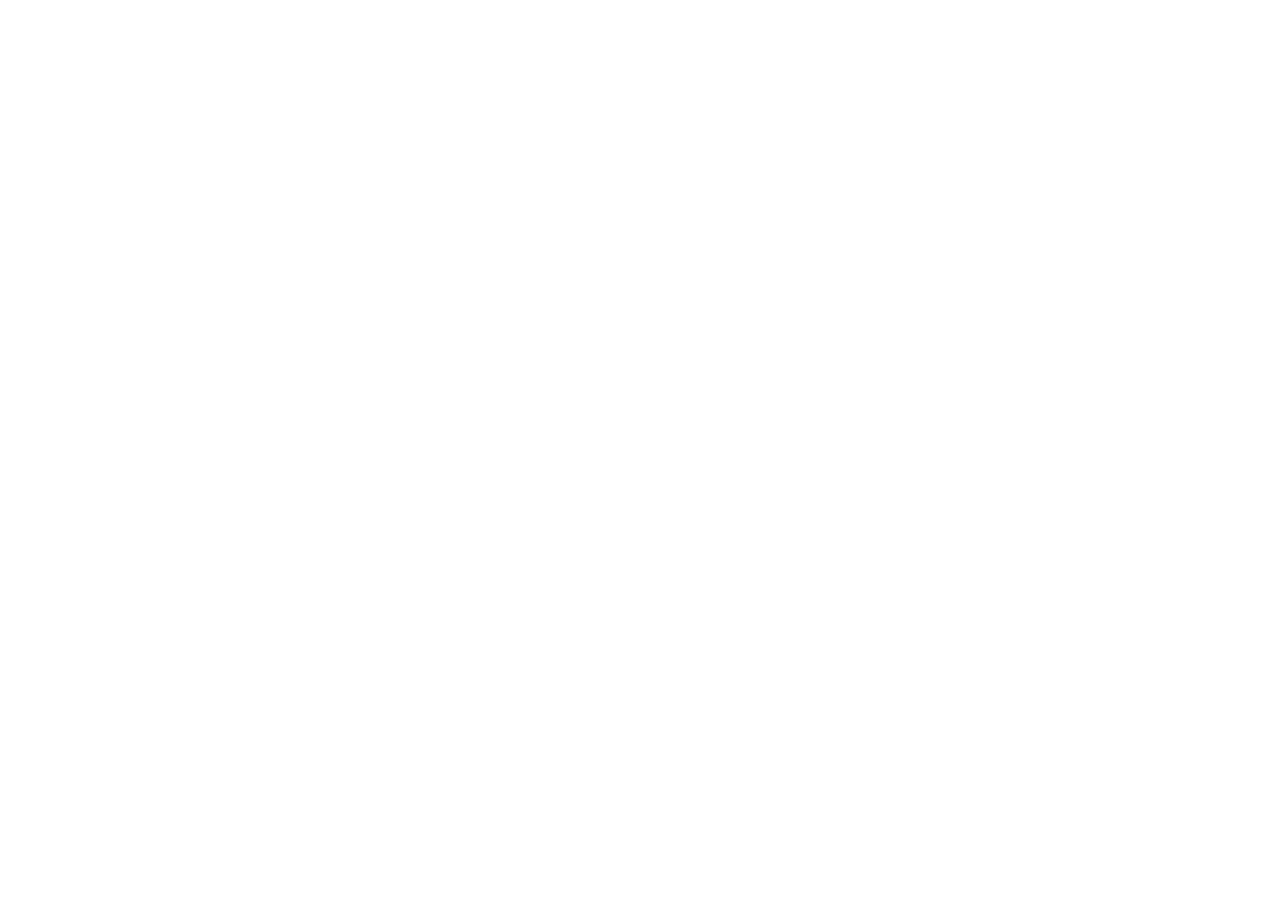
==== index.html @ 9dd2c801 "fix html" ====
<!DOCTYPE html>
<html lang="en">
<head>
    
    <title>Document</title>
</head>
<body>
    
   <main>
       
       <div id="content"></div>
       
       
    </main>
       
       <script src="js/app.js"></script>
    </body>
</html>
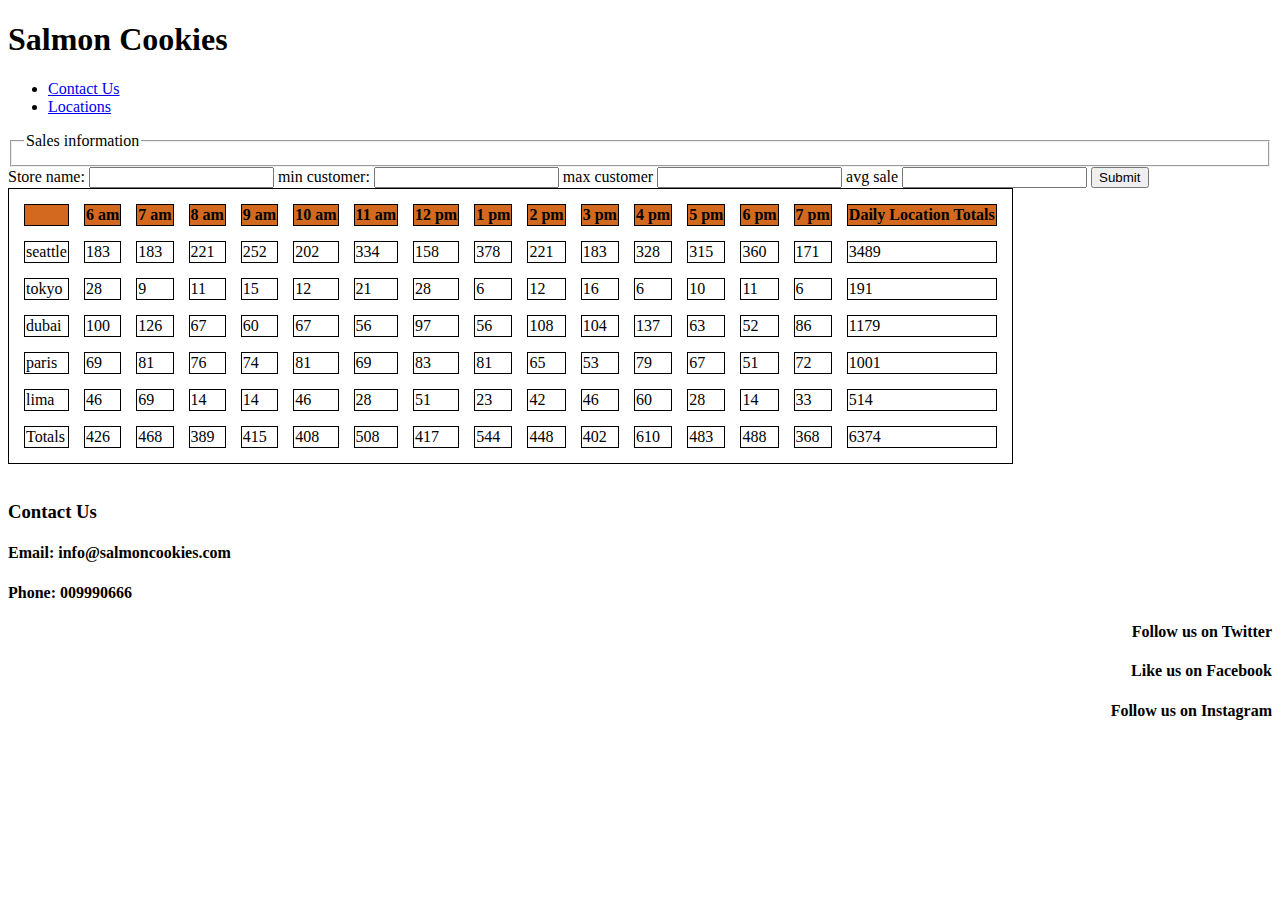
==== commit 8f97c9ca: "add locations and conacts" ====
--- a/index.html
+++ b/index.html
@@ -1,18 +1,77 @@
 <!DOCTYPE html>
 <html lang="en">
 <head>
-    
+    <link rel="stylesheet" href="style.css">
     <title>Document</title>
 </head>
 <body>
-    
+    <div id="topBar">
+        <nav>
+            <h1>Salmon Cookies</a></h1>
+          </nav>
+        <nav>
+          <ul>
+            
+            <li><a href="contact.html">Contact Us</a></li>
+            
+            <li> <a href="locations.html">Locations</a></li>
+            
+          </ul>
+        </nav>
+      </div>
+    <form id="cookiesForm">
+
+        <fieldset>
+            <legend style="font-family: cursive;">Sales information</legend>
+            
+
+        </fieldset>
+
+        <label>Store name: </label>
+                <input type ="text" name="location">
+                <label>min customer: </label>
+                <input type="text" name="min">
+                <label>max customer</label>
+                <input type="text" name="max">
+                <label>avg sale</label>
+                <input type="text" name="avgSales">
+                
+
+
+               
+
+
+                <button type="submit">Submit</button>
+
+    </form>
+
+
+
+
+
+
+
+
+
    <main>
        
-       <div id="content"></div>
+       <div id="content-area"></div>
        
+       <img src="https://upload.wikimedia.org/wikipedia/commons/3/38/Salmo_salar_GLERL_1.jpg" alt="">
        
     </main>
-       
+   <footer>
+    <div style="text-align: left;">
+        <h3>Contact Us<h3>
+        <h4>Email: info@salmoncookies.com</h4>
+        <h4>Phone: 009990666</h4>
+      </div>
+      <div style="text-align: right;">
+        <h4>Follow us on Twitter</h4>
+        <h4>Like us on Facebook</h4>
+        <h4>Follow us on Instagram</h4>
+      </div>
+   </footer>
        <script src="js/app.js"></script>
     </body>
 </html>--- a/style.css
+++ b/style.css
@@ -0,0 +1,13 @@
+table ,td, tr ,th{
+    border: 1px solid black;
+    font-family: cursive;
+}
+
+label{
+    font-family: cursive;
+}
+
+th{
+    background-color: chocolate;;
+}
+
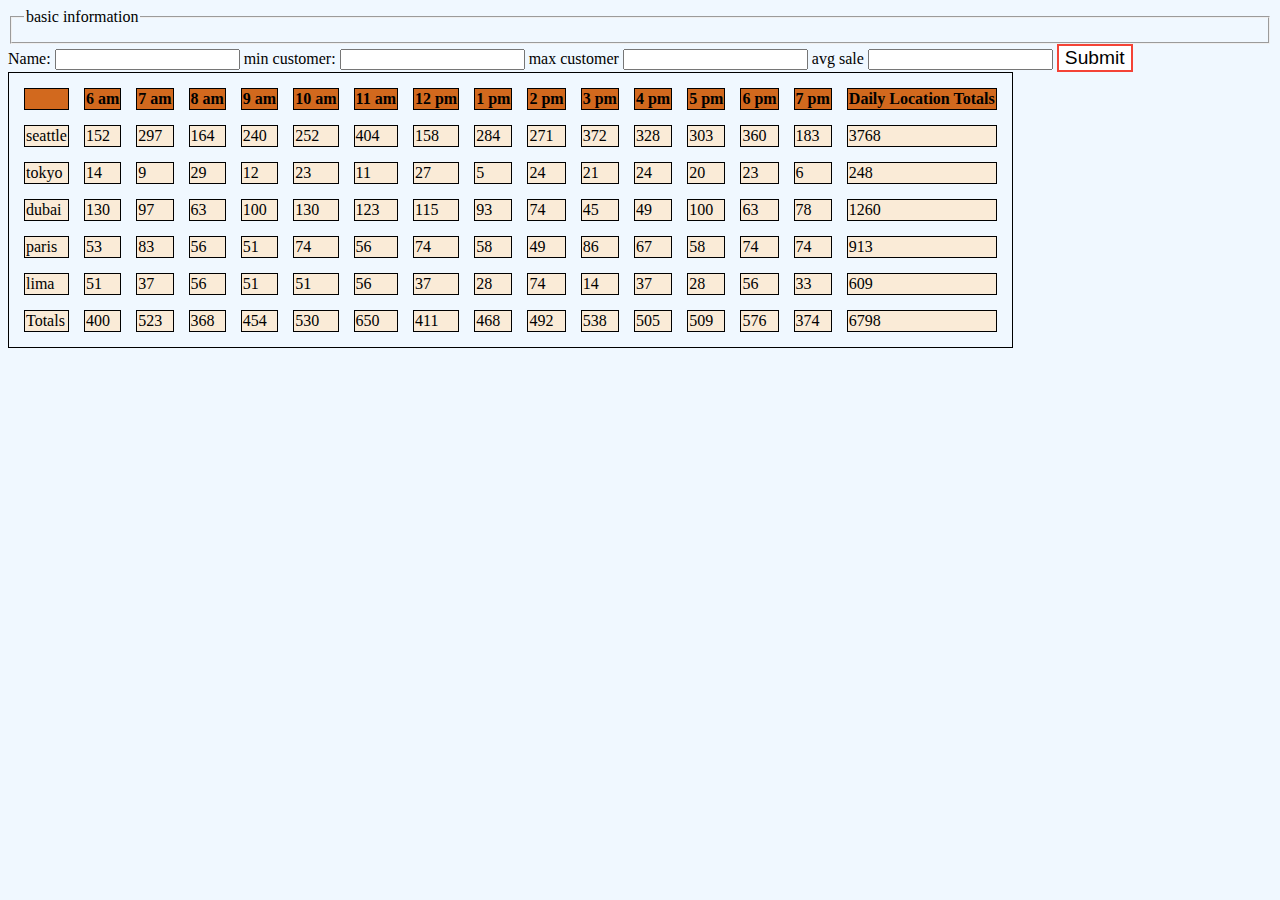
==== commit ade2a3e2: "fix html" ====
--- a/index.html
+++ b/index.html
@@ -5,29 +5,15 @@
     <title>Document</title>
 </head>
 <body>
-    <div id="topBar">
-        <nav>
-            <h1>Salmon Cookies</a></h1>
-          </nav>
-        <nav>
-          <ul>
-            
-            <li><a href="contact.html">Contact Us</a></li>
-            
-            <li> <a href="locations.html">Locations</a></li>
-            
-          </ul>
-        </nav>
-      </div>
+    
     <form id="cookiesForm">
 
         <fieldset>
-            <legend style="font-family: cursive;">Sales information</legend>
-            
+            <legend>basic information</legend>
 
         </fieldset>
 
-        <label>Store name: </label>
+        <label>Name: </label>
                 <input type ="text" name="location">
                 <label>min customer: </label>
                 <input type="text" name="min">
@@ -57,21 +43,9 @@
        
        <div id="content-area"></div>
        
-       <img src="https://upload.wikimedia.org/wikipedia/commons/3/38/Salmo_salar_GLERL_1.jpg" alt="">
        
     </main>
-   <footer>
-    <div style="text-align: left;">
-        <h3>Contact Us<h3>
-        <h4>Email: info@salmoncookies.com</h4>
-        <h4>Phone: 009990666</h4>
-      </div>
-      <div style="text-align: right;">
-        <h4>Follow us on Twitter</h4>
-        <h4>Like us on Facebook</h4>
-        <h4>Follow us on Instagram</h4>
-      </div>
-   </footer>
+   
        <script src="js/app.js"></script>
     </body>
 </html>--- a/style.css
+++ b/style.css
@@ -3,7 +3,7 @@
     font-family: cursive;
 }
 
-label{
+label,h1{
     font-family: cursive;
 }
 
@@ -11,3 +11,31 @@
     background-color: chocolate;;
 }
 
+td{
+    background-color: antiquewhite;
+}
+body{
+    background-color: aliceblue;
+}
+#main{
+    text-align: center;
+}
+#loc{
+    margin: 60px;
+    color: brown;
+}
+#locfooter{
+    text-align: center;
+}
+button {
+    background-color: white; 
+    color: black; 
+    border: 2px solid #f44336;
+    font-size: larger;
+  }
+  
+button:hover {
+    background-color: #f44336;
+    color: white;
+  }
+  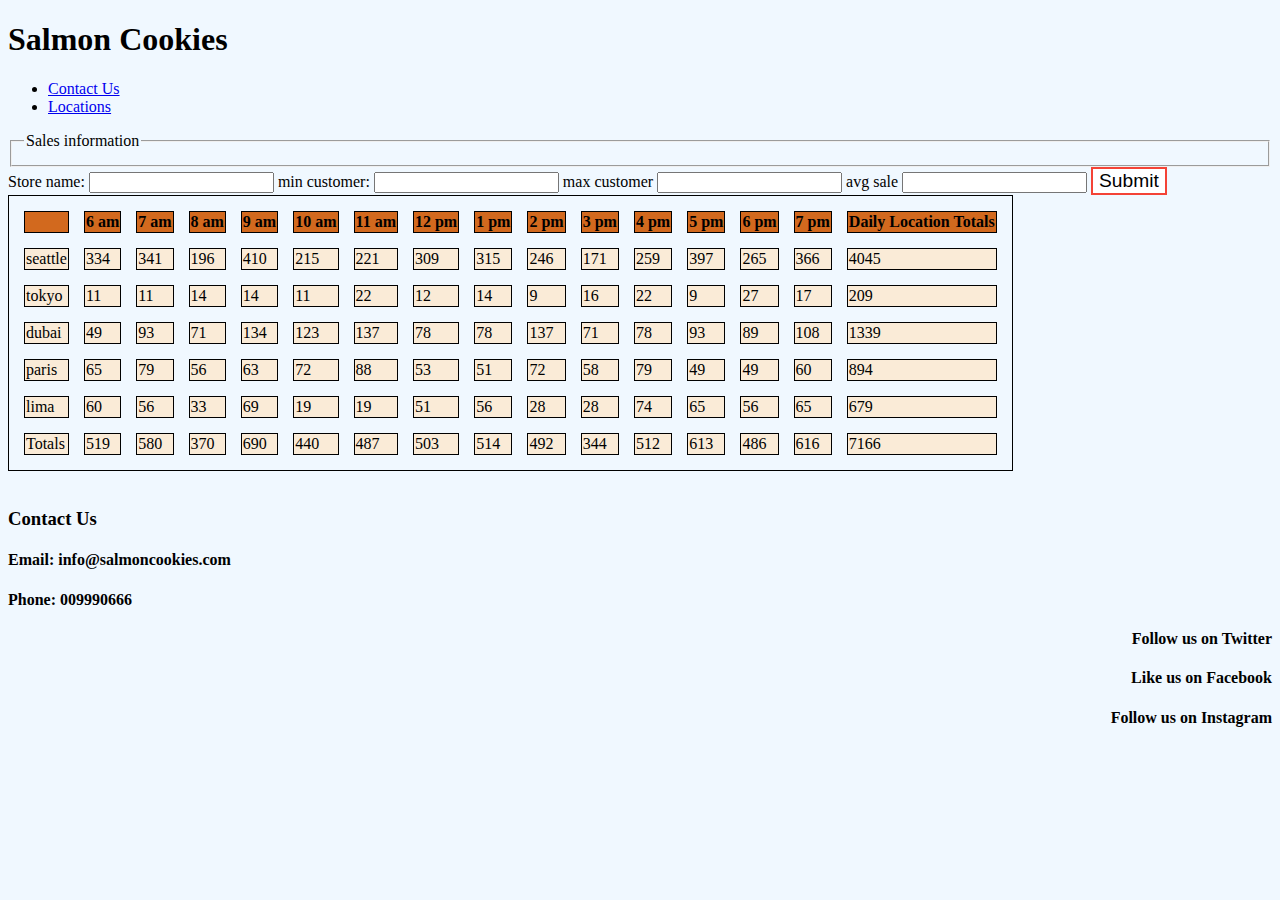
==== commit 2d8d6a15: "merge" ====
--- a/index.html
+++ b/index.html
@@ -5,15 +5,29 @@
     <title>Document</title>
 </head>
 <body>
-    
+    <div id="topBar">
+        <nav>
+            <h1>Salmon Cookies</a></h1>
+          </nav>
+        <nav>
+          <ul>
+            
+            <li><a href="contact.html">Contact Us</a></li>
+            
+            <li> <a href="locations.html">Locations</a></li>
+            
+          </ul>
+        </nav>
+      </div>
     <form id="cookiesForm">
 
         <fieldset>
-            <legend>basic information</legend>
+            <legend style="font-family: cursive;">Sales information</legend>
+            
 
         </fieldset>
 
-        <label>Name: </label>
+        <label>Store name: </label>
                 <input type ="text" name="location">
                 <label>min customer: </label>
                 <input type="text" name="min">
@@ -43,9 +57,21 @@
        
        <div id="content-area"></div>
        
+       <img src="https://upload.wikimedia.org/wikipedia/commons/3/38/Salmo_salar_GLERL_1.jpg" alt="">
        
     </main>
-   
+   <footer>
+    <div style="text-align: left;">
+        <h3>Contact Us<h3>
+        <h4>Email: info@salmoncookies.com</h4>
+        <h4>Phone: 009990666</h4>
+      </div>
+      <div style="text-align: right;">
+        <h4>Follow us on Twitter</h4>
+        <h4>Like us on Facebook</h4>
+        <h4>Follow us on Instagram</h4>
+      </div>
+   </footer>
        <script src="js/app.js"></script>
     </body>
 </html>